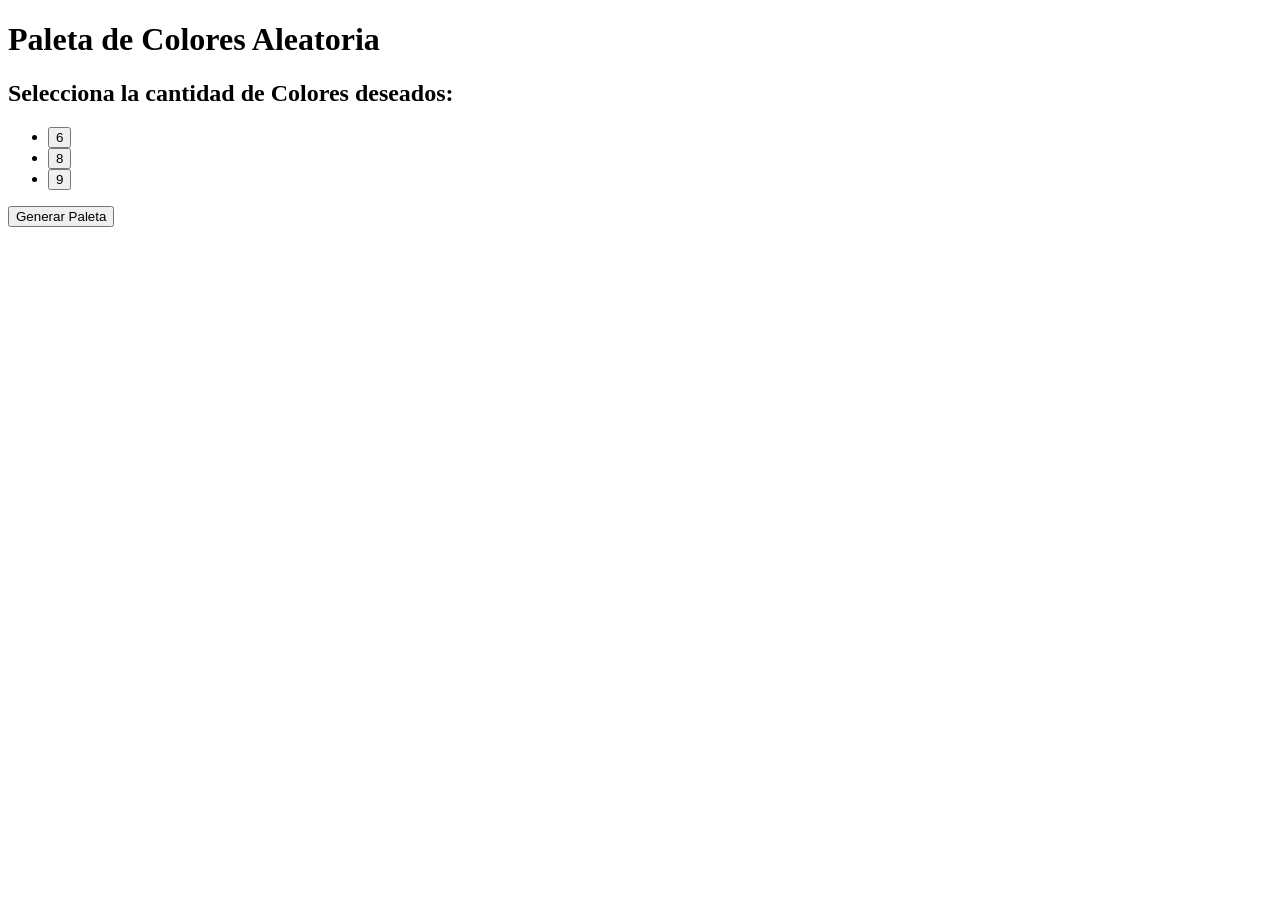
==== index.html @ 817174d5 "Add files via upload" ====
<!DOCTYPE html>
<html lang="es">
<head>
  <meta charset="UTF-8">
  <meta name="viewport" content="width=device-width, initial-scale=1.0">
  <link rel="stylesheet" href="css/styles.css">
  <title>Paleta de Colores</title>
</head>
<body>
  <header>
     <h1>Paleta de Colores Aleatoria</h1>
  </header>
<div id="cant_colores">
  <h2> Selecciona la cantidad de Colores deseados:</h2>
  <ul> 
      <li><button>6</button></li>
      <li><button>8</button></li>
      <li><button>9</button></li>
  </ul>
</div>

<section>
<button id="button_generar"> Generar Paleta</button>
  <div id="cont_color">
  <div id="muestra"></div>
    <p id="color"></p>
  </div>
</section>

 <script src="script.js"></script>

</body>
</html>
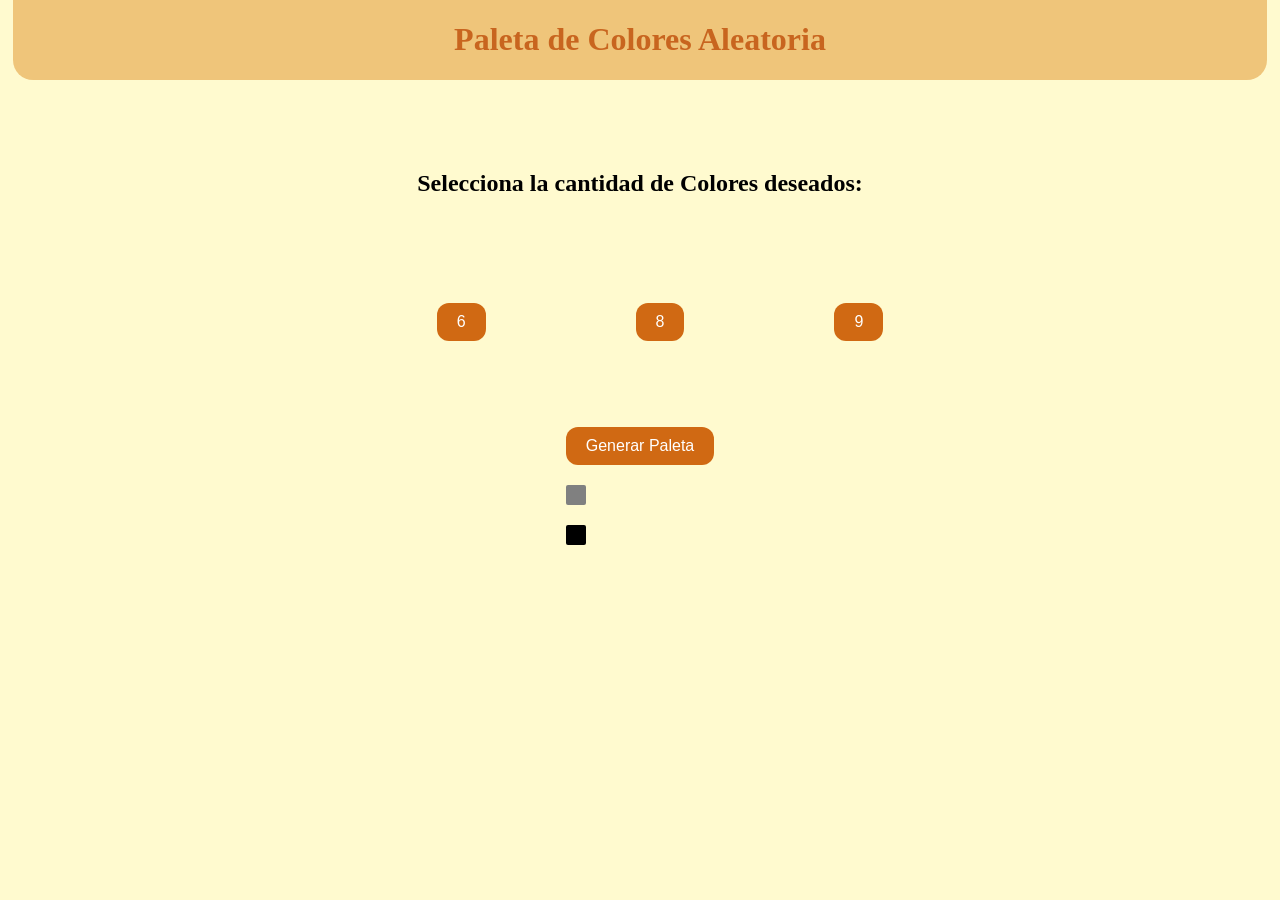
==== commit 530e5110: "Sumamos a la función la creación de color hsl" ====
--- a/index.html
+++ b/index.html
@@ -1,33 +1,37 @@
-<!DOCTYPE html>
-<html lang="es">
-<head>
-  <meta charset="UTF-8">
-  <meta name="viewport" content="width=device-width, initial-scale=1.0">
-  <link rel="stylesheet" href="css/styles.css">
-  <title>Paleta de Colores</title>
-</head>
-<body>
-  <header>
-     <h1>Paleta de Colores Aleatoria</h1>
-  </header>
-<div id="cant_colores">
-  <h2> Selecciona la cantidad de Colores deseados:</h2>
-  <ul> 
-      <li><button>6</button></li>
-      <li><button>8</button></li>
-      <li><button>9</button></li>
-  </ul>
-</div>
-
-<section>
-<button id="button_generar"> Generar Paleta</button>
-  <div id="cont_color">
-  <div id="muestra"></div>
-    <p id="color"></p>
-  </div>
-</section>
-
- <script src="script.js"></script>
-
-</body>
+<!DOCTYPE html>
+<html lang="es">
+<head>
+  <meta charset="UTF-8">
+  <meta name="viewport" content="width=device-width, initial-scale=1.0">
+  <link rel="stylesheet" href="css/styles.css">
+  <title>Paleta de Colores</title>
+</head>
+<body>
+  <header>
+     <h1>Paleta de Colores Aleatoria</h1>
+  </header>
+<div id="cant_colores">
+  <h2> Selecciona la cantidad de Colores deseados:</h2>
+  <ul> 
+      <li><button>6</button></li>
+      <li><button>8</button></li>
+      <li><button>9</button></li>
+  </ul>
+</div>
+
+<section>
+<button id="button_generar"> Generar Paleta</button>
+  <div id="cont_color">
+  <div id="muestra"></div>
+    <p id="color"></p>
+  </div>
+  <div id="cont_color">
+    <div id="muestra1"></div>
+    <p id="color1"></p>
+  </div>
+</section>
+
+ <script src="script.js"></script>
+
+</body>
 </html>
--- a/css/styles.css
+++ b/css/styles.css
@@ -0,0 +1,75 @@
+html{
+    margin: 0;
+    padding: 0;
+}
+
+body {
+    margin: 0;
+    padding: 0;
+    background-color: rgb(255, 250, 207);
+
+    display: flex;
+    flex-direction: column;
+    align-items: center;
+    gap: 70px;
+}
+
+header {
+  width: 98%;
+  height: 100%;
+  text-align: center;
+  background-color: rgba(230, 169, 78, 0.651);
+  color: rgba(187, 69, 1, 0.753);
+  border-radius: 0 0 20px 20px;
+}
+
+#cant_colores {
+    display: flex;
+    flex-direction: column;
+    align-items: center;
+    gap: 70px;
+}
+
+#cant_colores ul {
+    display: flex;
+    list-style: none;
+    gap: 150px;
+}
+
+button {
+    padding: 10px 20px;
+    border: none;
+    border-radius: 12px; 
+    background-color: #cc5c01e8;
+    color: white;
+    cursor: pointer;
+    font-size: 16px;
+    transition: 0.2s ease;
+}
+
+#cont_color {
+display: flex;
+gap: 10px;
+}
+
+
+#color , #color1 {
+    color: rgb(187, 99, 27);
+}
+
+#muestra {
+    width: 20px;
+    height: 20px;
+    background-color: gray;
+    margin-top: 20px;
+    border-radius: 2px;
+}
+
+#muestra1 {
+    width: 20px;
+    height: 20px;
+    background-color: hsl(0, 0%, 0%);
+    margin-top: 20px;
+    border-radius: 2px;
+}
+
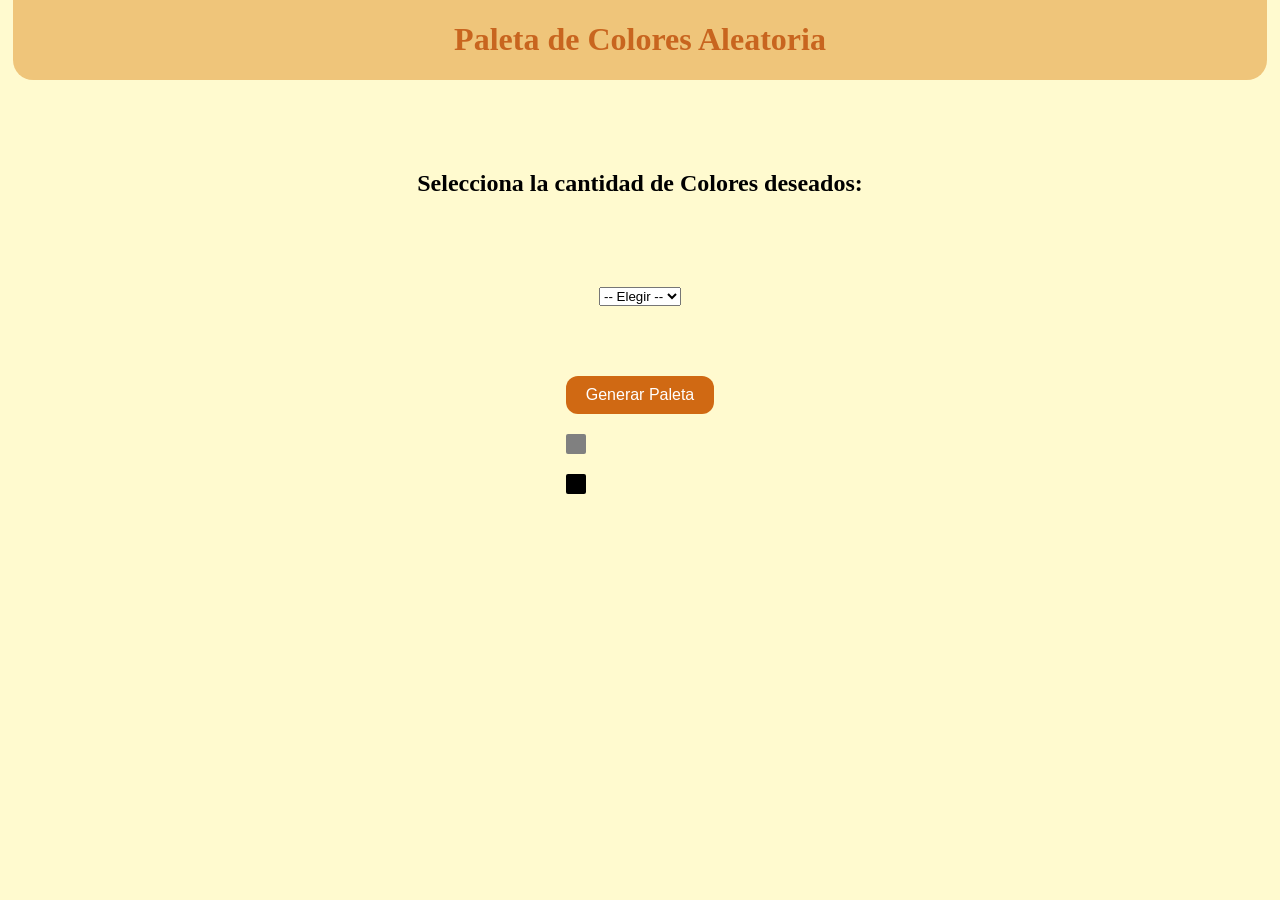
==== commit 9c6e182a: "Cambiamos ul de la cantidad de colores por un -select- para la cantidad de colores" ====
--- a/index.html
+++ b/index.html
@@ -12,11 +12,12 @@
   </header>
 <div id="cant_colores">
   <h2> Selecciona la cantidad de Colores deseados:</h2>
-  <ul> 
-      <li><button>6</button></li>
-      <li><button>8</button></li>
-      <li><button>9</button></li>
-  </ul>
+  <select id="selector_cantidad">
+    <option value=""> -- Elegir -- </option>
+    <option value="6"> 6 </option>
+    <option value="8"> 8 </option>
+    <option value="9"> 9 </option>
+  </select>
 </div>
 
 <section>
@@ -34,4 +35,3 @@
  <script src="script.js"></script>
 
 </body>
-</html>
--- a/css/styles.css
+++ b/css/styles.css
@@ -72,4 +72,3 @@
     margin-top: 20px;
     border-radius: 2px;
 }
-
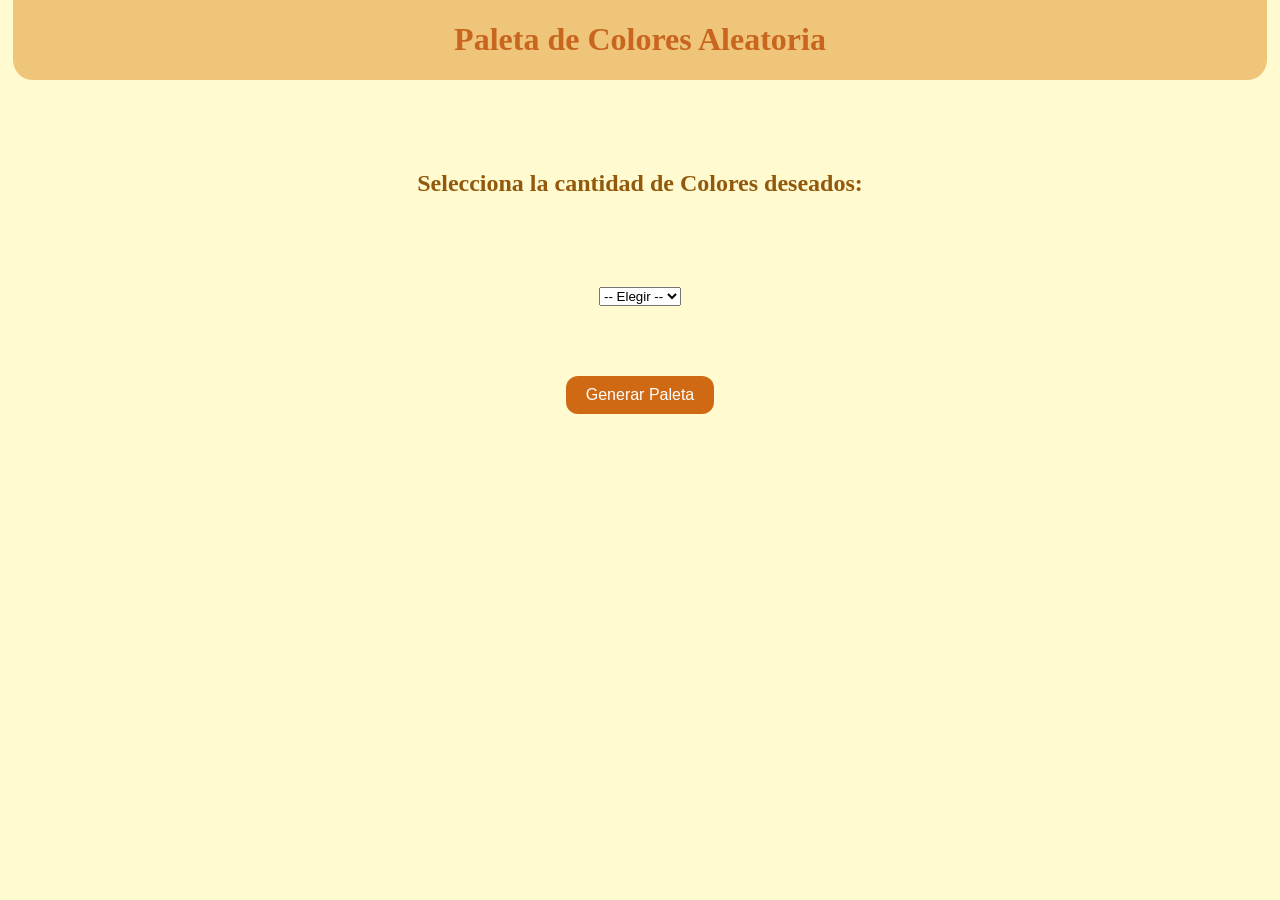
==== commit 294a809a: "Conectamos el Select con la función, y modificamos esta última para crear dinamicamente los divs con" ====
--- a/index.html
+++ b/index.html
@@ -20,17 +20,10 @@
   </select>
 </div>
 
-<section>
-<button id="button_generar"> Generar Paleta</button>
-  <div id="cont_color">
-  <div id="muestra"></div>
-    <p id="color"></p>
-  </div>
-  <div id="cont_color">
-    <div id="muestra1"></div>
-    <p id="color1"></p>
-  </div>
-</section>
+ <section>
+    <button id="button_generar">Generar Paleta</button>
+    <div id="contenedor_paleta"></div>
+  </section>
 
  <script src="script.js"></script>
 
--- a/css/styles.css
+++ b/css/styles.css
@@ -28,6 +28,7 @@
     flex-direction: column;
     align-items: center;
     gap: 70px;
+    color: rgb(146, 88, 12);
 }
 
 #cant_colores ul {
@@ -47,28 +48,17 @@
     transition: 0.2s ease;
 }
 
-#cont_color {
-display: flex;
-gap: 10px;
+.cont_color {
+    display: flex;
+    align-items: center;
+    gap: 10px;
+    margin: 6px 0;
 }
 
-
-#color , #color1 {
-    color: rgb(187, 99, 27);
-}
-
-#muestra {
-    width: 20px;
-    height: 20px;
-    background-color: gray;
-    margin-top: 20px;
-    border-radius: 2px;
-}
-
-#muestra1 {
-    width: 20px;
-    height: 20px;
-    background-color: hsl(0, 0%, 0%);
-    margin-top: 20px;
-    border-radius: 2px;
-}
+.muestra {
+    width: 24px;
+    height: 24px;
+    border-radius: 4px;
+    border: 1px solid #ccc;
+    flex-shrink: 0;
+}
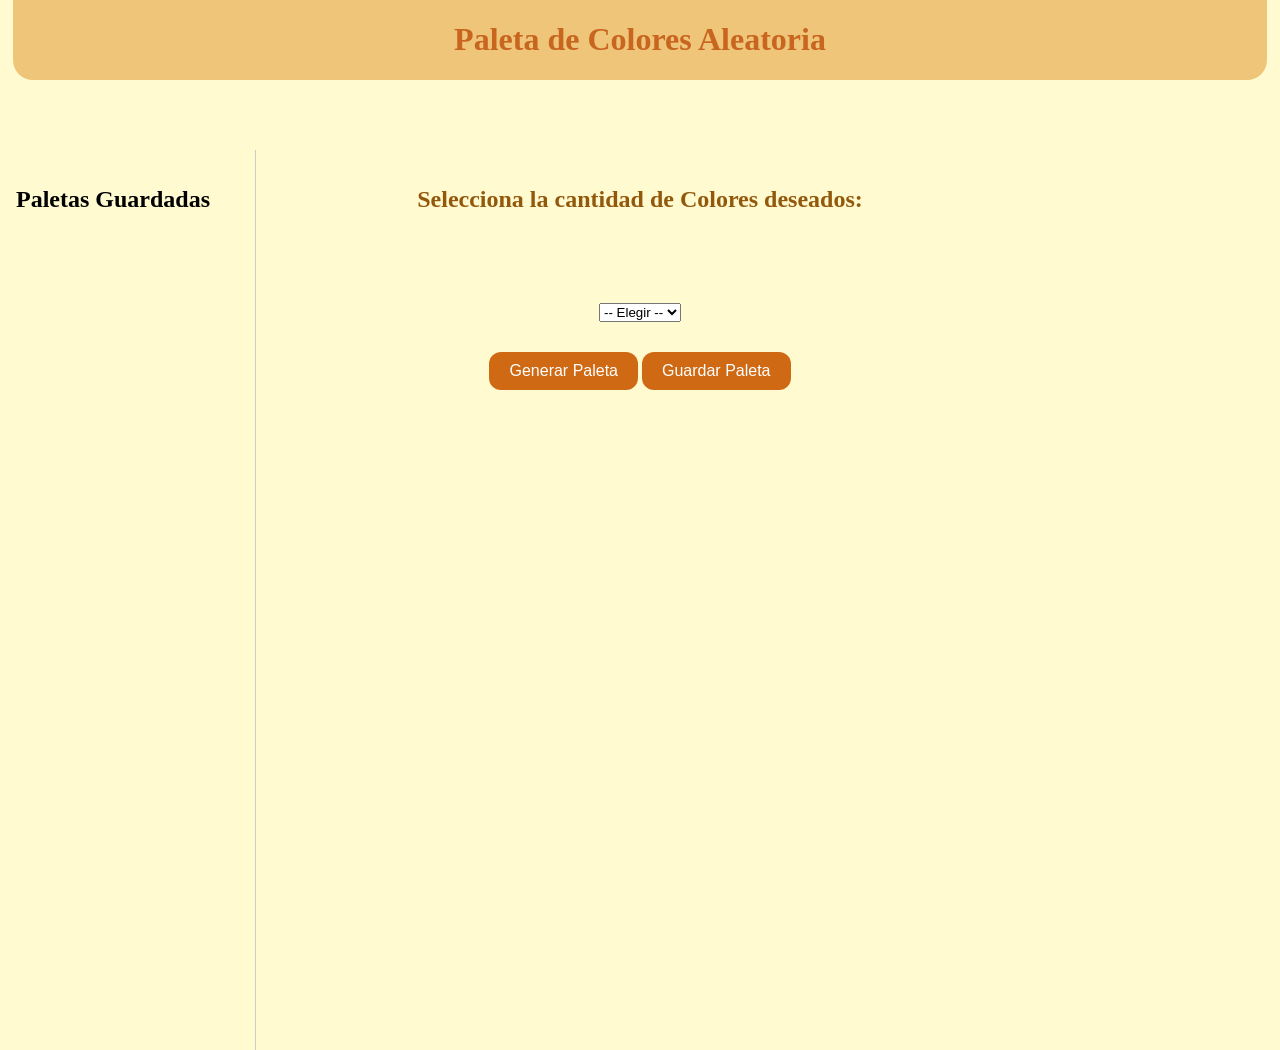
==== commit 91419fbb: "Agregamos un boton para guardar paleta de colores y un aside donde se conservan siendo visibles al u" ====
--- a/index.html
+++ b/index.html
@@ -8,23 +8,35 @@
 </head>
 <body>
   <header>
-     <h1>Paleta de Colores Aleatoria</h1>
+    <h1>Paleta de Colores Aleatoria</h1>
   </header>
-<div id="cant_colores">
-  <h2> Selecciona la cantidad de Colores deseados:</h2>
-  <select id="selector_cantidad">
-    <option value=""> -- Elegir -- </option>
-    <option value="6"> 6 </option>
-    <option value="8"> 8 </option>
-    <option value="9"> 9 </option>
-  </select>
-</div>
 
- <section>
-    <button id="button_generar">Generar Paleta</button>
-    <div id="contenedor_paleta"></div>
-  </section>
+  <div id="layout">
 
- <script src="script.js"></script>
+    <aside id="paletas_guardadas">
+      <h2>Paletas Guardadas</h2>
+      <div id="contenedor_guardadas"></div>
+    </aside>
 
+    <main>
+      <div id="cant_colores">
+        <h2>Selecciona la cantidad de Colores deseados:</h2>
+        <select id="selector_cantidad">
+          <option value=""> -- Elegir -- </option>
+          <option value="6"> 6 </option>
+          <option value="8"> 8 </option>
+          <option value="9"> 9 </option>
+        </select>
+      </div>
+
+      <section>
+        <button id="button_generar">Generar Paleta</button>
+        <button id="button_guardar">Guardar Paleta</button>
+        <div id="contenedor_paleta"></div>
+      </section>
+    </main>
+
+  </div>
+
+  <script src="script.js"></script>
 </body>
--- a/css/styles.css
+++ b/css/styles.css
@@ -61,4 +61,45 @@
     border-radius: 4px;
     border: 1px solid #ccc;
     flex-shrink: 0;
+}
+
+#layout {
+    display: flex;
+    min-height: 100vh;
+    width: 100%;
+}
+
+#paletas_guardadas {
+    width: 20%;
+    flex-shrink: 0;
+    border-right: 1px solid #ccc;
+    padding: 16px;
+    box-sizing: border-box;
+}
+
+main {
+    width: 80%;
+    padding: 16px;
+    box-sizing: border-box;
+    display: flex;
+    flex-direction: column;
+    align-items: center;
+    position: absolute;
+    left: 50%;
+    transform: translateX(-50%);
+    gap: 30px;
+}
+
+.paleta_guardada {
+    display: flex;
+    flex-wrap: wrap;
+    gap: 4px;
+    margin-bottom: 12px;
+}
+
+.muestra_guardada {
+    width: 24px;
+    height: 24px;
+    border-radius: 4px;
+    border: 1px solid #ccc;
 }
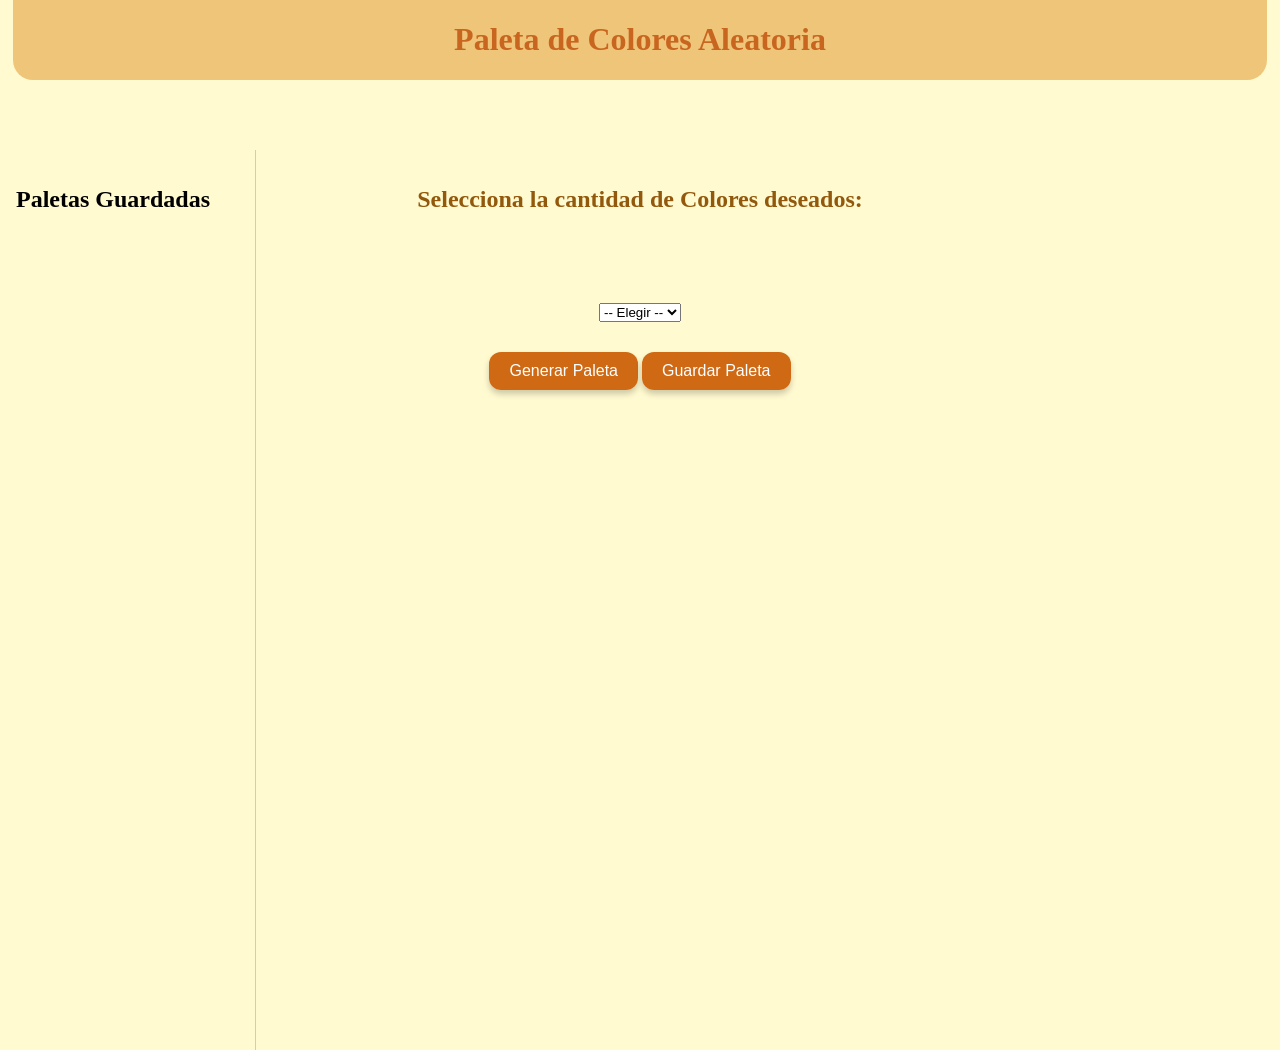
==== commit a292dcb6: "Armamos el Readme explicando el modo de uso de la app." ====
--- a/index.html
+++ b/index.html
@@ -39,4 +39,4 @@
   </div>
 
   <script src="script.js"></script>
-</body>
+</body>
--- a/css/styles.css
+++ b/css/styles.css
@@ -46,6 +46,18 @@
     cursor: pointer;
     font-size: 16px;
     transition: 0.2s ease;
+    cursor: pointer;
+    box-shadow: 0 4px 6px rgba(0, 0, 0, 0.2);
+    transition: box-shadow 0.2s ease, transform 0.1s ease;
+}
+
+button:hover {
+    box-shadow: 0 6px 12px rgba(0, 0, 0, 0.3);
+}
+
+button:active {
+    box-shadow: 0 2px 4px rgba(0, 0, 0, 0.2);
+    transform: translateY(2px);
 }
 
 .cont_color {
@@ -102,4 +114,17 @@
     height: 24px;
     border-radius: 4px;
     border: 1px solid #ccc;
+}
+
+.bloqueado {
+    outline: 2px solid #333;
+    border-radius: 4px;
+}
+
+.btn_candado, .btn_copiar {
+    background: none;
+    border: none;
+    cursor: pointer;
+    font-size: 16px;
+    padding: 2px 4px;
 }
